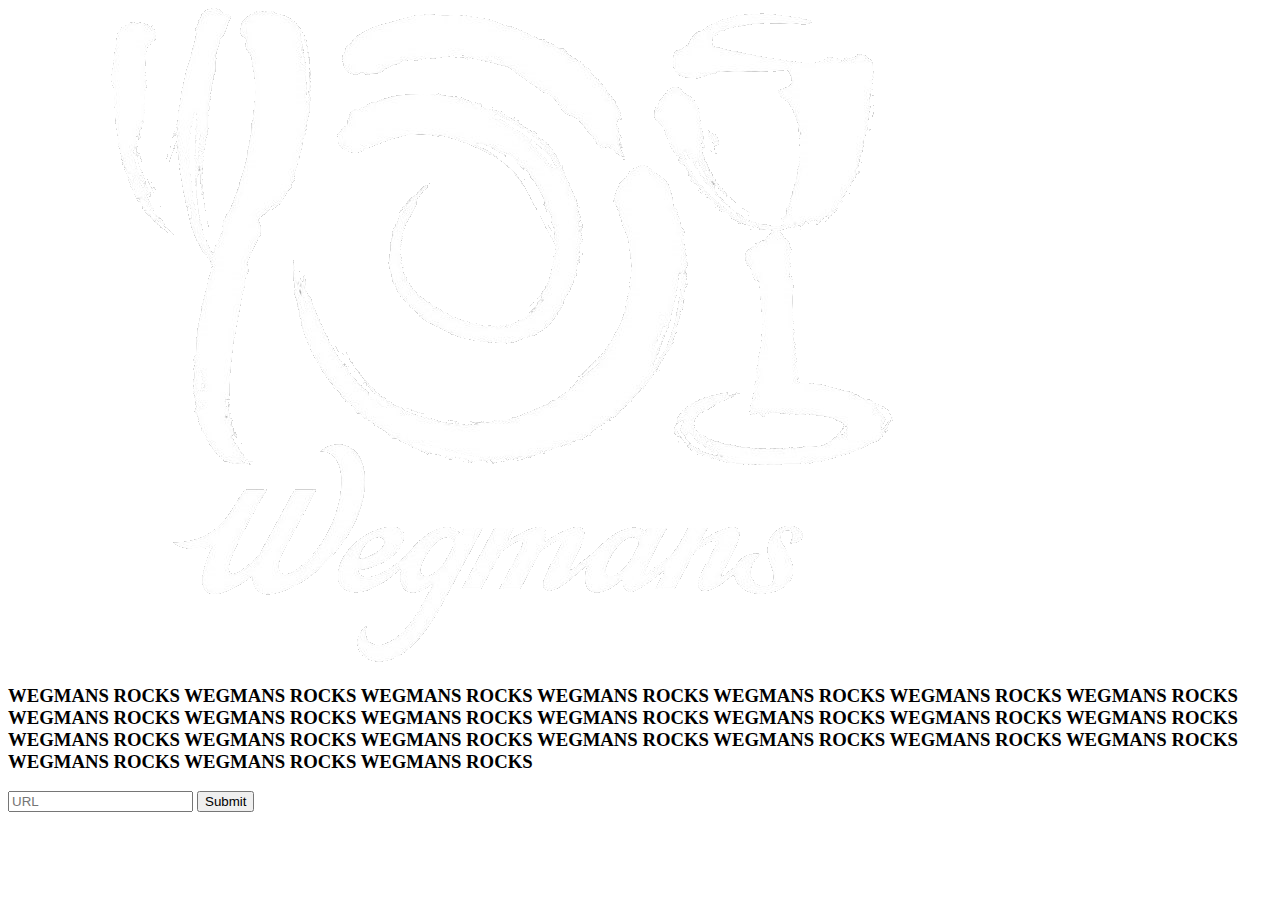
==== templates/index.html @ 79ef7287 "uncommenting yer mains" ====
<!DOCTYPE html>

<html>
	<head>
		<link rel="stylesheet" href="{{ url_for('static', filename='centeredcss.css') }}">
	</head>

	<div id="logo">
		<img src="/static/img/logotransp.png" alt="logo"/>
	</div>
	<!-- <hr class="headerLine"> -->
	
   <body>
	<div class="example2">
<h3>WEGMANS ROCKS WEGMANS ROCKS WEGMANS ROCKS WEGMANS ROCKS WEGMANS ROCKS WEGMANS ROCKS WEGMANS ROCKS WEGMANS ROCKS WEGMANS ROCKS WEGMANS ROCKS WEGMANS ROCKS WEGMANS ROCKS WEGMANS ROCKS WEGMANS ROCKS WEGMANS ROCKS WEGMANS ROCKS WEGMANS ROCKS WEGMANS ROCKS WEGMANS ROCKS WEGMANS ROCKS WEGMANS ROCKS WEGMANS ROCKS WEGMANS ROCKS WEGMANS ROCKS </h3>
</div>
      <!-- <form action = "http://localhost:5000/result" method = "POST">
         <p>Name <input type = "text" name = "Name" /></p>
         <p><input type = "submit" value = "submit" /></p>
      </form> -->
	  
		<div class="submit-page">
			<div class="form">
				<form class="submit-form" action="http://localhost:5000/confirm" method = "POST">
				  <input type="text" placeholder="URL" name="Name"/>
				  <button type="submit" value="submit">Submit</button>
				</form>
			</div>
		</div>
   </body>
</html>
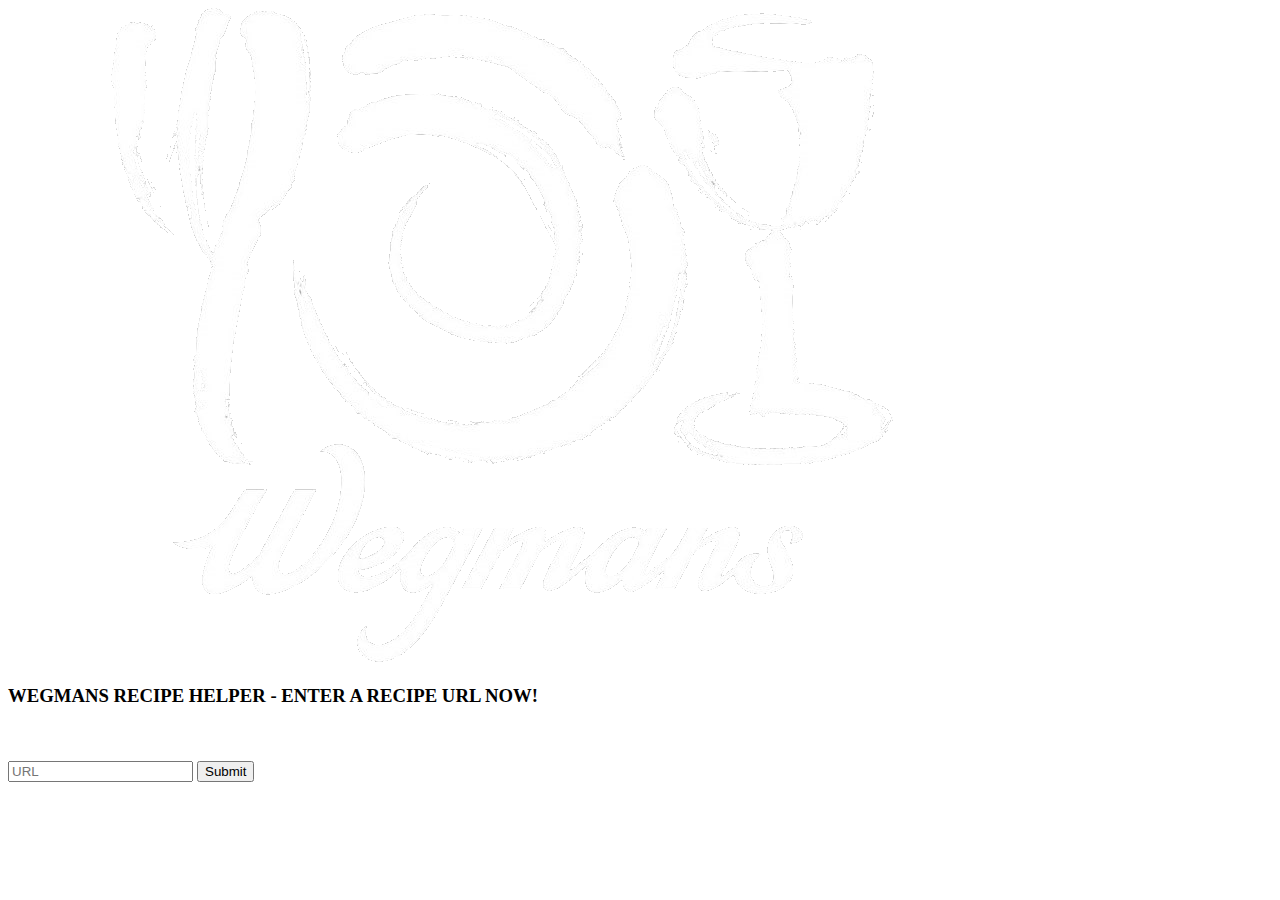
==== commit 4a401e5f: "Merge remote-tracking branch 'origin/master'" ====
--- a/templates/index.html
+++ b/templates/index.html
@@ -12,8 +12,9 @@
 	
    <body>
 	<div class="example2">
-<h3>WEGMANS ROCKS WEGMANS ROCKS WEGMANS ROCKS WEGMANS ROCKS WEGMANS ROCKS WEGMANS ROCKS WEGMANS ROCKS WEGMANS ROCKS WEGMANS ROCKS WEGMANS ROCKS WEGMANS ROCKS WEGMANS ROCKS WEGMANS ROCKS WEGMANS ROCKS WEGMANS ROCKS WEGMANS ROCKS WEGMANS ROCKS WEGMANS ROCKS WEGMANS ROCKS WEGMANS ROCKS WEGMANS ROCKS WEGMANS ROCKS WEGMANS ROCKS WEGMANS ROCKS </h3>
-</div>
+        <h3>WEGMANS RECIPE HELPER - ENTER A RECIPE URL NOW! </h3>
+    </div>
+    <br><br>
       <!-- <form action = "http://localhost:5000/result" method = "POST">
          <p>Name <input type = "text" name = "Name" /></p>
          <p><input type = "submit" value = "submit" /></p>
